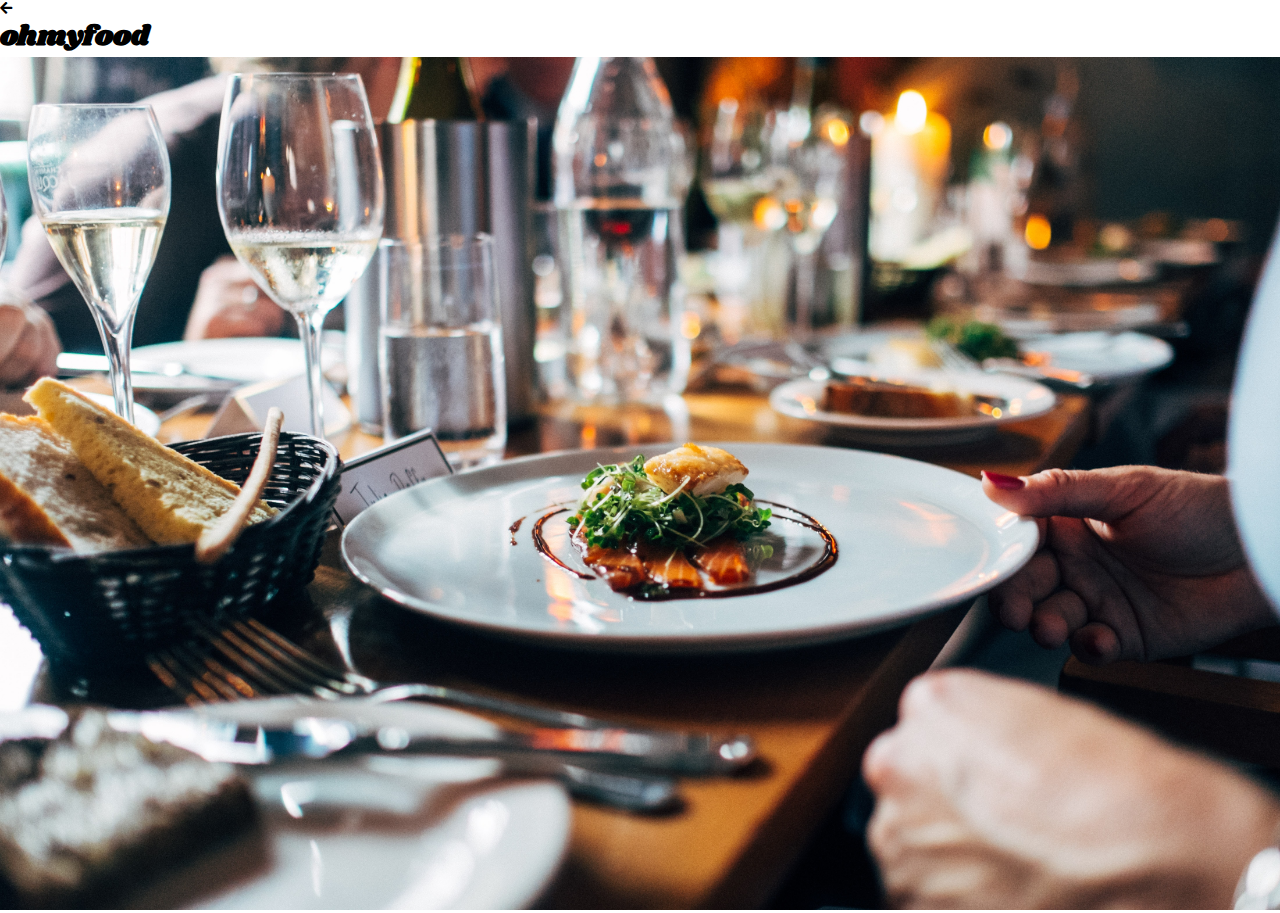
==== html/menu_la_palette_du_gout.html @ 6a588046 "add html" ====
<!DOCTYPE html>
<html lang="fr">
<head>
    <meta charset="UTF-8">
    <meta http-equiv="X-UA-Compatible" content="IE=edge">
    <meta name="viewport" content="width=device-width, initial-scale=1.0">
    <link rel="stylesheet" href="https://cdnjs.cloudflare.com/ajax/libs/font-awesome/5.13.1/css/all.min.css">
    <link href="https://fonts.googleapis.com/icon?family=Material+Icons"
    rel="stylesheet">
    <link rel="preconnect" href="https://fonts.gstatic.com">
    <link href="https://fonts.googleapis.com/css2?family=Roboto:wght@400;700&family=Shrikhand&display=swap" rel="stylesheet">
    <link rel="stylesheet" href="../sass/style.css">
    <title>page_resto_la_palette_du_gout</title>
</head>
<body>
      <!--============ HEADER ============-->
      <header class="pr_header" id="top_page">
        <div>
            <a href="../index.html"><i class="fa fa-arrow-left" aria-hidden="true"></i></a>
        </div>
        <div class="pr_header__logo">
            <h1>ohmyfood</h1>
        </div>
      
    </header>

    <div>
        <img class="pr_img" src="../images/restaurants/jay-wennington-N_Y88TWmGwA-unsplash.jpg" alt="" />
    </div>
</body>
</html>
---- sass/style.css ----
@charset "UTF-8";
* {
  box-sizing: border-box;
  margin: 0;
  padding: 0;
  font-family: "Roboto", sans-serif;
}

html, body {
  margin: 0;
  padding: 0;
  font-size: 14px;
  font-family: "Roboto", sans-serif;
}

main {
  display: block;
}

img {
  max-width: 100%;
  padding: 0;
  -o-object-fit: cover;
     object-fit: cover;
}

ul {
  list-style: none;
}

a {
  text-decoration: none;
  color: black;
}

h1 {
  font-family: "Shrikhand", sans-serif;
}

h2 {
  font-size: 24px;
}

.hero, .locations {
  display: flex;
  align-items: center;
  justify-content: center;
}

.btn {
  border: 0;
  line-height: 2.5;
  padding: 5px 20px;
  font-size: 1.2rem;
  text-align: center;
  color: #fff;
  border-radius: 30px;
  text-shadow: 1px 1px 1px rgb(44, 43, 43);
  background-image: linear-gradient(#FF79DA, #9356DC);
  box-shadow: rgba(50, 50, 93, 0.25) 0px 13px 27px -5px, rgba(0, 0, 0, 0.3) 0px 8px 16px -8px;
  cursor: pointer;
  transform: scale(1);
  transition: transform 500ms;
  opacity: 1;
}
.btn:hover {
  box-shadow: rgba(0, 0, 0, 0.35) 0px 5px 15px;
  transform: scale(1.1);
  opacity: 0.8;
}

.badge_nouveau {
  display: inline-block;
  display: flex;
  align-items: center;
  justify-content: center;
  height: 30px;
  width: 80px;
  background-color: #99E2D0;
  color: #008766;
  position: absolute;
  right: 10px;
  top: 15px;
}

.header {
  display: flex;
  align-items: center;
  justify-content: center;
  height: 70px;
  background-color: #f7f7f7;
  box-shadow: rgba(0, 0, 0, 0.4) 0px 2px 4px, rgba(0, 0, 0, 0.3) 0px 7px 13px -3px, rgba(0, 0, 0, 0.2) 0px -3px 0px inset;
}

.locations {
  height: 40px;
  background-color: rgba(234, 234, 232, 0.747);
  font-size: 18px;
}
.locations .location {
  margin-right: 20px;
}
.locations .location__icon {
  margin-right: 10px;
  color: rgb(51, 52, 51);
}
.locations .location__text {
  font-weight: bold;
  color: rgb(80, 80, 80);
  text-shadow: 6px rgba(247, 247, 246, 0.747);
}

.hero {
  padding: 40px 30px 55px 30px;
  background-color: #f6f6f6;
  text-align: center;
  flex-direction: column;
}
.hero__titre {
  margin-bottom: 20px;
  font-weight: bolder;
}
.hero__text {
  margin-bottom: 30px;
  color: rgb(169, 169, 169);
}

.tuto {
  padding: 20px;
}
.tuto__titre {
  margin: 40px 0 30px 0px;
  text-shadow: #000000;
  font-weight: bolder;
}
.tuto__steps {
  padding-left: 0;
  counter-reset: repas;
}
.tuto__steps__card {
  display: flex;
  align-items: center;
  list-style-type: none;
  counter-increment: repas; /* on incrémente le compteur à chaque nouveau li */
  margin-bottom: 10px;
  font-weight: bold;
  background-color: rgb(247, 247, 247);
  margin: 20px 10px 30px 10px;
  padding: 1.75rem 1.75rem 1.75rem 0;
  border-radius: 20px;
  box-shadow: rgba(0, 0, 0, 0.24) 0px 3px 8px;
}
.tuto__steps__card__icon {
  margin-left: 30px;
  color: rgba(0, 0, 0, 0.4);
  font-size: 20px;
}
.tuto__steps__card__text {
  margin-left: 20px;
  color: rgba(0, 0, 0, 0.438);
  text-shadow: 0.5px 0.5px 0.5px rgba(41, 41, 41, 0.852);
  font-size: 17px;
}
.tuto__steps__card:before {
  content: counter(repas); /* on affiche le compteur */
  padding: 5px 10px 5px 10px;
  margin-right: 8px;
  vertical-align: top;
  background: #9356DC;
  border-radius: 60px;
  font-weight: bold;
  font-size: 0.8em;
  color: white;
  position: absolute;
  left: 15px;
}

.restaurants {
  padding: 20px;
  background-color: #f6f6f6;
}
.restaurants__title {
  margin: 30px 0 20px 0;
}
.restaurants__card {
  position: relative;
  height: 250px;
  margin-bottom: 20px;
  border-radius: 10px;
  box-shadow: rgba(50, 50, 93, 0.25) 0px 13px 27px -5px, rgba(0, 0, 0, 0.3) 0px 8px 16px -8px;
}
.restaurants__card__img {
  display: block;
  max-height: 175px;
  width: 100%;
  border-radius: 10px 10px 0 0;
  -o-object-fit: cover;
     object-fit: cover;
}
.restaurants__card__txt {
  padding: 20px 15px 20px 15px;
  display: flex;
  justify-content: space-between;
  align-items: center;
}

.footer {
  display: block;
  background-color: #353535;
  padding: 25px;
}
.footer__logo {
  color: #fff;
  font-family: Shrikhand, "cursive";
  font-size: 24px;
  margin-bottom: 15px;
}
.footer__list {
  margin-bottom: 10px;
}
.footer__txt {
  color: rgb(255, 250, 250);
}
.footer__icons {
  margin-right: 10px;
}/*# sourceMappingURL=style.css.map */
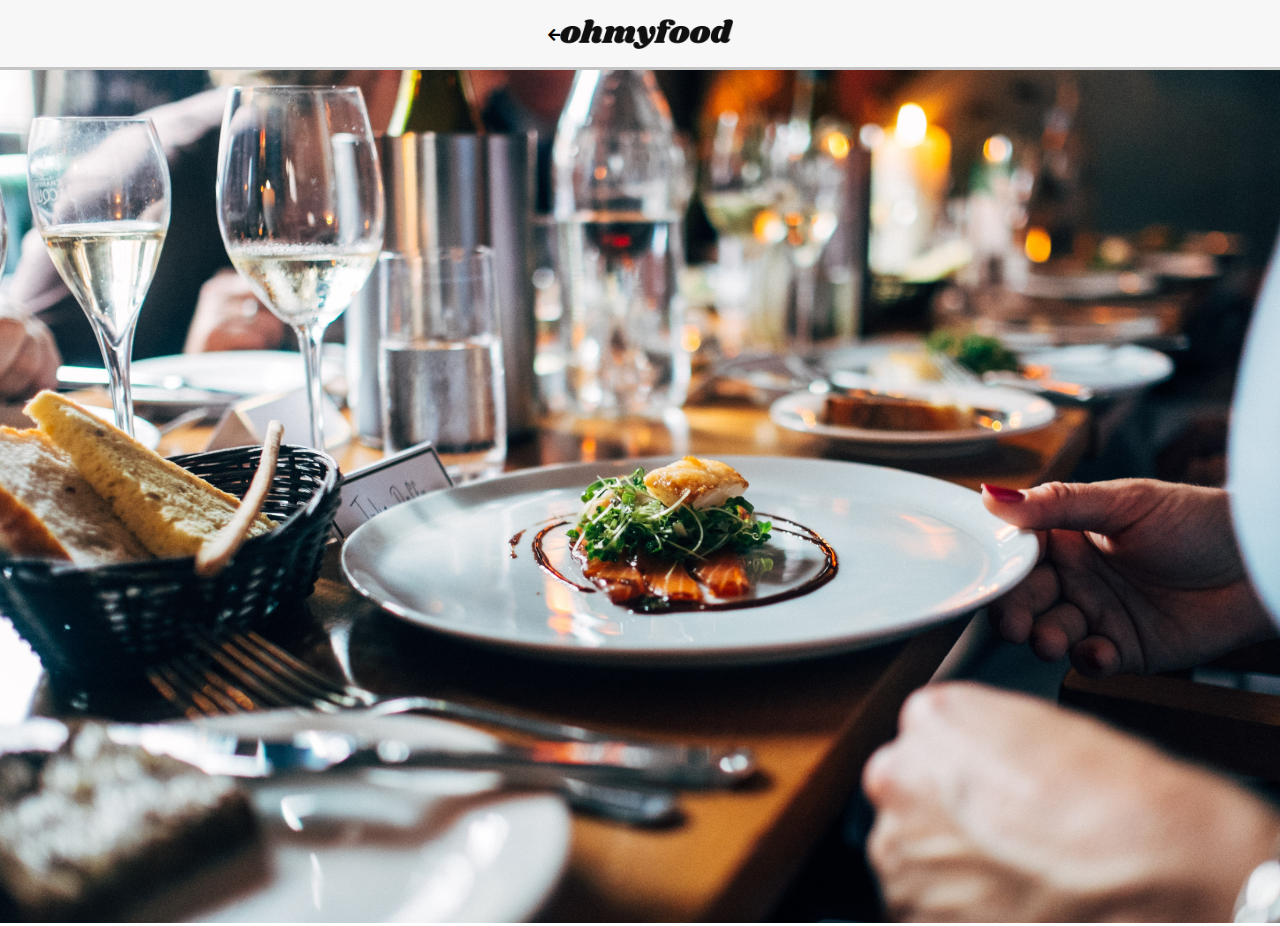
==== commit d7aeedc4: "modifier html" ====
--- a/html/menu_la_palette_du_gout.html
+++ b/html/menu_la_palette_du_gout.html
@@ -14,14 +14,13 @@
 </head>
 <body>
       <!--============ HEADER ============-->
-      <header class="pr_header" id="top_page">
+      <header class="header header--menu">
         <div>
-            <a href="../index.html"><i class="fa fa-arrow-left" aria-hidden="true"></i></a>
+        <a href="../index.html"><i class="fa fa-arrow-left header--arrow" aria-hidden="true"></i></a>
         </div>
-        <div class="pr_header__logo">
-            <h1>ohmyfood</h1>
+        <div>
+            <img class="header__Logo" src="../images/logo/ohmyfood.png" height="30" width="173" alt="Ohmyfood logo"> 
         </div>
-      
     </header>
 
     <div>
